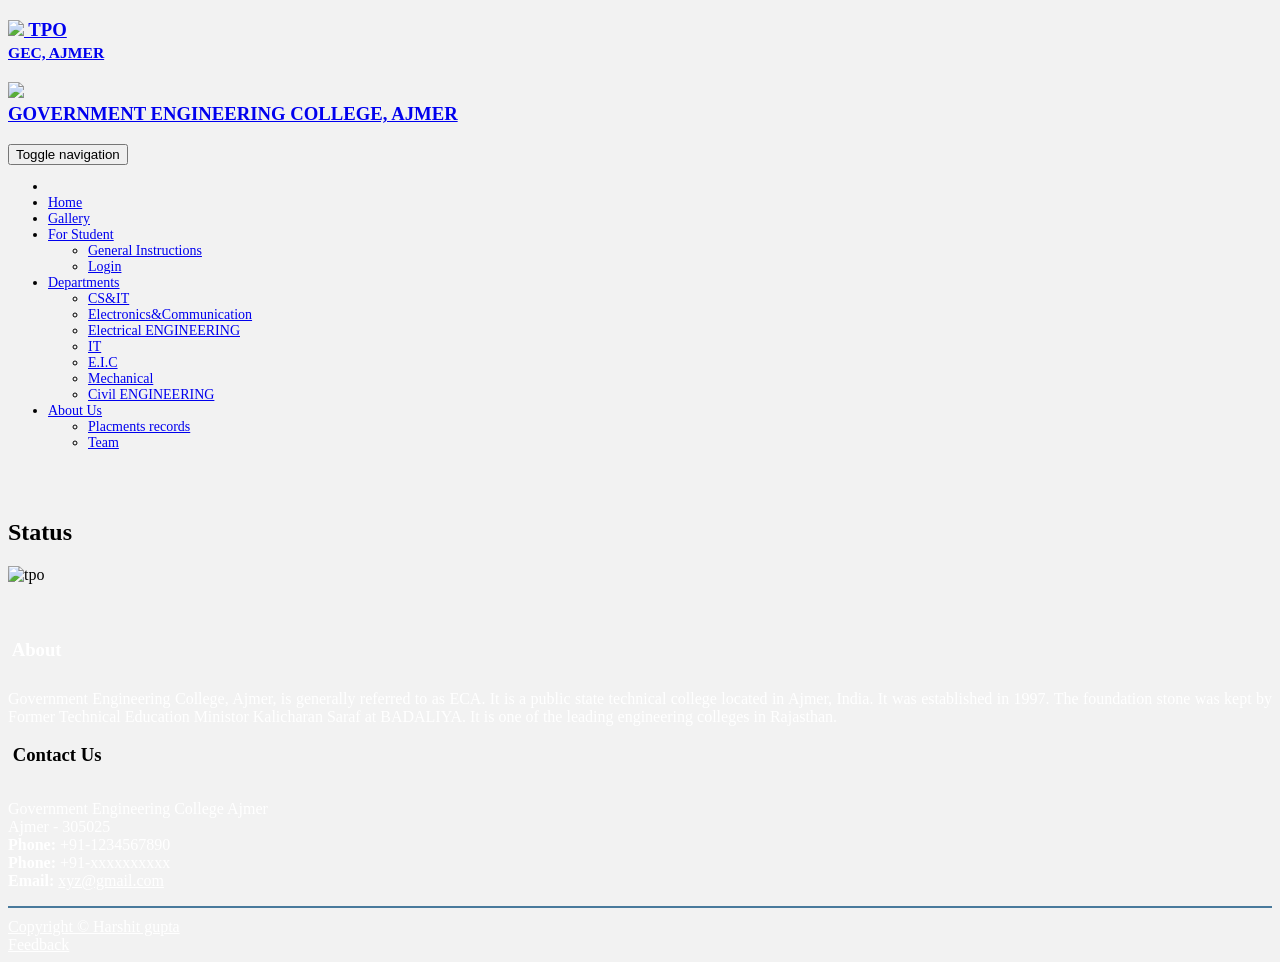
==== about.html @ db47d270 "upload files" ====
<!DOCTYPE html>

<html lang="en">
 

<meta http-equiv="content-type" content="text/html;charset=UTF-8" />
<head>
	
    <meta charset="utf-8">
    <meta http-equiv="X-UA-Compatible" content="IE=edge">
    <meta name="viewport" content="width=device-width, initial-scale=1">
    <meta name="description" content="">
    <meta name="author" content="">
	<meta name="keywords" content="GECA, GEC Ajmer, ECA, engineering, engineering college,engineering college ajmer,Government College, Government Engineering College Ajmer,Ajmer,Govt. Engg. college,TPO,Training & Placement Cell,Tpo Cell, TPO GECA,tpcell, placement cell, placement ajmer, Placement, Placements, tpo team" />
	
    <title>Training and Placement Cell : GECA</title>
	<link rel="icon" href="images/favicon.ico" />
    <link href="css/bootstrap.min.css" rel="stylesheet">
	<!--<script src="js/jquery-1.11.1.min.js"></script>
    <!-- Custom CSS -->
    <link href="css/modern-business.css" rel="stylesheet">
    <link href="css/style.css" rel="stylesheet" type="text/css" />
    <link href="css/custom.css" rel="stylesheet">
    <link href="css/scrolling-nav.css" rel="stylesheet">
	
    <link href="font-awesome/css/font-awesome.min.css" rel="stylesheet" type="text/css">
    <link href='http://fonts.googleapis.com/css?family=Lato' rel='stylesheet' type='text/css'>
	<script src="../code.jquery.com/jquery-1.12.4.js"></script>
	<script src="../code.jquery.com/ui/1.12.1/jquery-ui.js"></script>
	<script>
	  $( function() {
		$( "#datepicker" ).datepicker({
				  changeMonth:true,
				  changeYear:true,
				  yearRange:"-100:+0",
				  dateFormat:"yy/mm/dd"
				 });
	  } );
	  </script>

</head>

<body id="page-top" data-spy="scroll" data-target=".navbar-fixed-top" style="background-color:#f2f2f2;">
<section id="header">
       <!-- Navigation -->

    <nav class="navbar navbar-default navbar-fixed-top" role="navigation">

        <div class="container">

            <!-- Brand and toggle get grouped for better mobile display -->
            <div class="navbar-header">
            <a class="navbar-brand" href="index.html">

                    <h1 class="hidden-lg sm-brand" ><img class="sm-logo" src="img/tplogo.png"/>
                    TPO<small><br/>GEC, AJMER</small></h1>
                    <h1 class="hidden-sm visible-lg lg-brand"><img class="lg-logo"  src="img/tplogo.png" />
                    <small id="small"><br></small>GOVERNMENT ENGINEERING COLLEGE, AJMER</h1>
                </a>
                <button type="button" class="navbar-toggle" data-toggle="collapse" data-target="#bs-example-navbar-collapse-1">
                    <span class="sr-only">Toggle navigation</span>
                    <span class="icon-bar"></span>
                    <span class="icon-bar"></span>
                    <span class="icon-bar"></span>
                </button>

                     </div>
            <!-- Collect the nav links, forms, and other content for toggling -->
            <div class="collapse navbar-collapse" id="bs-example-navbar-collapse-1">
                <ul class="nav navbar-nav navbar-right" style="font-size: 14px;">
                    <li class="dropdown">
                        <li><a href="index.html">Home</a></li>
                    </li>
					<li><a href="gallery.html">Gallery</a></li>
     
                    
                    <li class="dropdown">
                        <a href="#" class="dropdown-toggle" data-toggle="dropdown">For Student <b class="caret"></b></a>
                        <ul class="dropdown-menu">
                            <li><a href="students_inst.html">General Instructions</a></li>
																		<li><a href="login.html">Login</a></li>
									                           
                            
                        </ul>
                    </li>
					
                   <li class="dropdown">
                        <a href="#" class="dropdown-toggle" data-toggle="dropdown">Departments <b class="caret"></b></a>
                        <ul class="dropdown-menu">
                            <li><a href="my1.html" target="my1.html">CS&IT</a></li>
                            <li><a href="#">Electronics&Communication</a></li>
							<li><a href="#">Electrical ENGINEERING</a></li>
							<li><a href="#">IT</a></li>
							<li><a href="#">E.I.C</a></li>
							<li><a href="#">Mechanical</a></li>
							<li><a href="#">Civil ENGINEERING</a></li>
                            
                        </ul>
                    </li>
					<li class="dropdown">
                        <a href="#" class="dropdown-toggle" data-toggle="dropdown">About Us <b class="caret"></b></a>
                        <ul class="dropdown-menu">
                            <li><a href="about.html" target="#">Placments records</a></li>
                            <li><a href="team1.html">Team</a></li>
					
                            
                        </ul>
                    </li>
                </ul>   
            </div>
            <!-- /.navbar-collapse -->
        </div>
        <!-- /.container -->
    </nav></section><html>
<head>
<style>
div
{
text-style:justify;
}
font{
	color:black;
}
</style>
</head>

</html>	


<br><br><br>
<!-- Page Content -->
<section id="page-content">
    <div class="container">

        <!-- Page Heading/Breadcrumbs -->
        <div class="row">
            <div class="col-lg-12">
                <h1 class="page-header" style="margin-top:0px;">Status</h1>
                
            </div>
        </div>
     
        <div class="row">
            
            <div class="col-lg-12" align="center" style="text-align:justify;">
                <img class="img-responsive" src="img/aaaa.png"  alt="tpo">
            </div>
            
        </div>
        
        <!-- /.row -->
    
</section>
<br>
<br><div class="footer">
	    	<div class="container">
			
		    	<div class="row">
		    		<div class="col-footer col-md-6 col-sm-6 col-xs-12">
                        <h3 style="padding-bottom:10px;color:white;"><i class="fa fa-asterisk"></i> &nbsp;About</h3>
                        <p style="color:white;text-align:justify;">Government Engineering College, Ajmer, is generally referred to as ECA. It is a public state technical college located in Ajmer, India. It was established in 1997. The foundation stone was kept by Former Technical Education Ministor Kalicharan Saraf at BADALIYA. It is one of the leading engineering colleges in Rajasthan.</p>
                    </div>	
					
					
		    		<div class="col-footer col-md-6 col-sm-6 col-xs-12">
		    			<h3 style="padding-bottom:15px;"><i class="fa fa-asterisk" style="color:white;"></i> &nbsp;Contact Us</h3>
		    			<p style="color:white">
							Government Engineering College Ajmer<br>
							Ajmer - 305025 <br>
	        				<b>Phone:</b> +91-1234567890<br/>
	        				<b>Phone:</b> +91-xxxxxxxxxx<br/>
	        				<b>Email:</b> <a href="mailto:xyz@gmail.com" target="_blank" class="extlinks" style="color:white">xyz@gmail.com</a>
	        			</p>
		    		</div>	
		    	</div>
		    	<div class="col-md-12 col-sm-12 col-xs-12" align=center id="socialicons" style="border-top: 2px solid #497A9C;padding-top:10px;">
		    		<div class="col-md-6 col-sm-6 col-md-offset-3 col-xs-12 col-sm-offset-3" align=center style="margin-left:30%;">
					<div class="col-sm-2 col-xs-2"><a href="#" class="extlinks" target="_blank"><div style="color:white;font-size:20px;"><i class="fa fa-facebook-square"></i></div></a></div>
					<div class="col-sm-2 col-xs-2"><a href="#" class="extlinks" target="_blank"><div style="color:white;font-size:20px;"><i class="fa fa-twitter-square"></i></div></a></div>
					<div class="col-sm-2 col-xs-2"><a href="#" class="extlinks" target="_blank"><div style="color:white;font-size:20px;"><i class="fa fa-google-plus-square"></i></div></a></div>
					<div class="col-sm-2 col-xs-2"><a href="#" class="extlinks" target="_blank"><div style="color:white;font-size:20px;"><i class="fa fa-linkedin-square"></i></div></a></div>
		    		</div>
				</div>
				<div class="col-md-12 col-sm-12">
	    			<div class="footer-copyright"><a href="#" class="extlinks" style="color:white;">Copyright &copy; Harshit gupta</a></div>
	    		</div>
				<div class="col-md-12 col-sm-12" float=right >
					<div class="footer-copyright" ><a href="#" style="color:white"> Feedback</a> </div>	
				</div>
	    		<style type="text/css">
	    		#socialicons h3 {
	    			border-bottom: none;
	    		}
	    		</style>
		    </div>
	    </div>
    <!-- jQuery -->
     <!--<script src="js/jquery.js"></script>-->
    <!-- Bootstrap Core JavaScript -->
    <script src="js/bootstrap.min.js"></script>
    <script src="js/scrolling-nav.js"></script>
    <!--<script src="js/jquery.flexisel.js"></script>-->

    <!-- Script to Activate the Carousel -->
    <script>
    $('.carousel').carousel({
        interval: 2500 //changes the speed
    })
    </script>
</body>
</html>
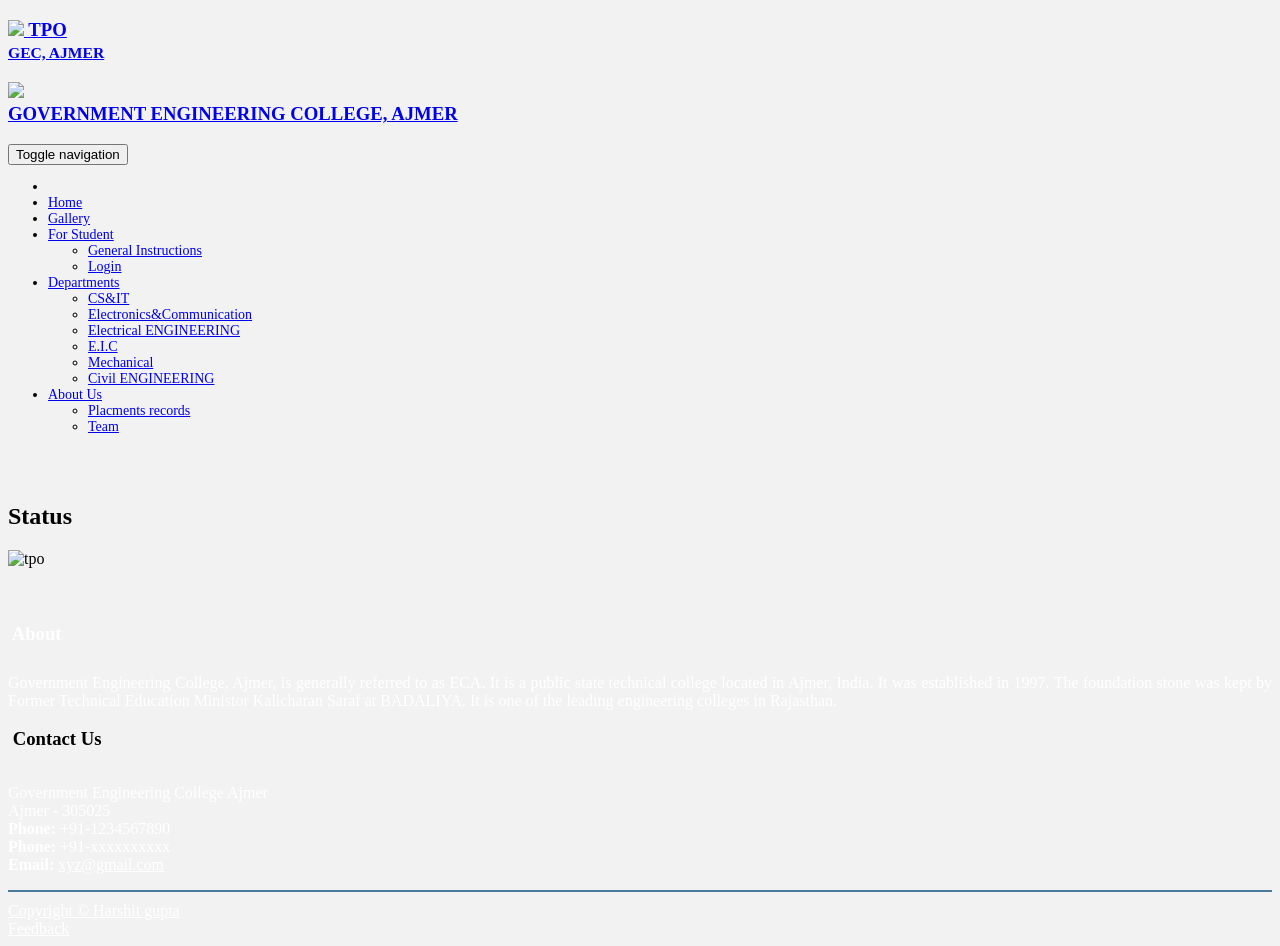
==== commit 7b4731d1: "Add files via upload" ====
--- a/about.html
+++ b/about.html
@@ -18,8 +18,7 @@
     <title>Training and Placement Cell : GECA</title>
 	<link rel="icon" href="images/favicon.ico" />
     <link href="css/bootstrap.min.css" rel="stylesheet">
-	<!--<script src="js/jquery-1.11.1.min.js"></script>
-    <!-- Custom CSS -->
+
     <link href="css/modern-business.css" rel="stylesheet">
     <link href="css/style.css" rel="stylesheet" type="text/css" />
     <link href="css/custom.css" rel="stylesheet">
@@ -89,13 +88,13 @@
                    <li class="dropdown">
                         <a href="#" class="dropdown-toggle" data-toggle="dropdown">Departments <b class="caret"></b></a>
                         <ul class="dropdown-menu">
-                            <li><a href="my1.html" target="my1.html">CS&IT</a></li>
-                            <li><a href="#">Electronics&Communication</a></li>
-							<li><a href="#">Electrical ENGINEERING</a></li>
-							<li><a href="#">IT</a></li>
-							<li><a href="#">E.I.C</a></li>
-							<li><a href="#">Mechanical</a></li>
-							<li><a href="#">Civil ENGINEERING</a></li>
+                           <li><a href="cs.html" target="my1.html">CS&IT</a></li>
+                            <li><a href="ec.html">Electronics&Communication</a></li>
+							<li><a href="ee.html">Electrical ENGINEERING</a></li>
+							
+							<li><a href="eic.html">E.I.C</a></li>
+							<li><a href="me.html">Mechanical</a></li>
+							<li><a href="ce.html">Civil ENGINEERING</a></li>
                             
                         </ul>
                     </li>
@@ -196,17 +195,15 @@
 	    		</style>
 		    </div>
 	    </div>
-    <!-- jQuery -->
-     <!--<script src="js/jquery.js"></script>-->
-    <!-- Bootstrap Core JavaScript -->
+   
     <script src="js/bootstrap.min.js"></script>
     <script src="js/scrolling-nav.js"></script>
-    <!--<script src="js/jquery.flexisel.js"></script>-->
-
-    <!-- Script to Activate the Carousel -->
+   
+
+    
     <script>
     $('.carousel').carousel({
-        interval: 2500 //changes the speed
+        interval: 2500 
     })
     </script>
 </body>
